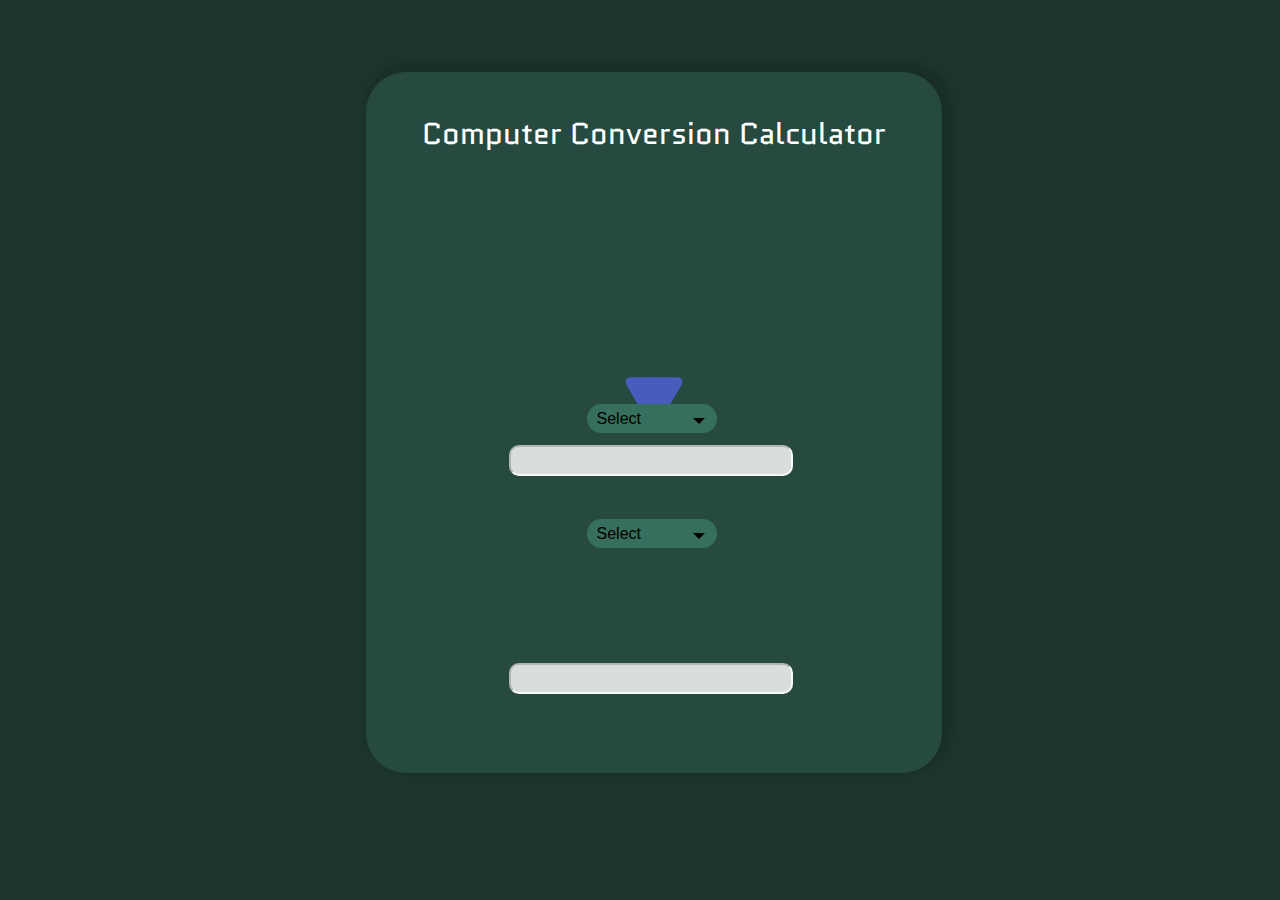
==== index.html @ f72f13f6 "First Draft of Code" ====
<!DOCTYPE html>
<html>
    <head>

        <meta name="viewport" content="width=device-width, initial-scale=1" />

        <!--Imports-->
        <link href="styles.css" rel="stylesheet">
        <script src="calculate.js"></script>
        <script src="https://ajax.googleapis.com/ajax/libs/jquery/3.6.0/jquery.min.js"></script>
        <link href='https://fonts.googleapis.com/css?family=Quantico' rel='stylesheet'>
        
        <script> 
            $(function () {
                var includes = $('[data-include]')
                $.each(includes, function () {
                    var file = 'DropDown/' + $(this).data('include') + '.html'
                    $(this).load(file)
                })
            })
        </script> 

    </head>

    <body>
        
        <div class="calc-body">
            
            <!--Title-->
            <h1>Computer Conversion Calculator</h1> <br\>

            <!--Dropdowns-->
            <div data-include="convertFrom"></div>
            <div data-include="convertTo"></div>

            <input class="convertFrom" type="text" name="convertFromInput" id="convertFromVal">
            <input class="convertTo" type="text" name="convertToVal" id="convertToVal" onclick="copyToClipboard()" readonly>
            <div class="triangle" onclick="buttonClicked()"></div>   

        </div>

    </body>
</html>
---- styles.css ----
body{
    background: #1C362E;
}

h1{
    text-align: center;
    color: white;
    font-family: Quantico;
    font-style: normal;
    font-weight: normal;
    font-size: 35px;
    margin-top: 5%;
}

@media screen and (max-width: 1300px) {
    h1 {
      font-size: 30px;
    }
}

.calc-body{
    position: absolute;
    min-width: 500px;
    min-height: 450px;
    width: 43%;
    height: 75%;

    margin-top: 5%;
    margin-bottom: 5%;
    margin-left: 28%;
    margin-right: 30%;
    z-index: -1;

    background: #264A3F;
    box-shadow: -5px 5px 10px 5px rgba(14, 24, 21, 0.25);
    box-shadow: 5px -5px 10px 5px rgba(14, 24, 21, 0.25);
    border-radius: 40px;
    padding: 1%;
}

.convertFrom{
    position: absolute;
    z-index: -1;
    height: 25px;
    width: 48%;
    margin-top: 12%;
    margin-left: 22.5%;
    background: rgba(255, 255, 255, 0.82);
    border-radius: 10px;
    border-color: rgba(255, 255, 255, 0.82);
    text-align: center;
}

.convertTo{
    position: absolute;
    z-index: -1;
    height: 25px;
    width: 48%;
    margin-top: 50%;
    margin-left: 22.5%;
    background: rgba(255, 255, 255, 0.82);
    border-radius: 10px;
    border-color: rgba(255, 255, 255, 0.82);
    text-align: center;
    cursor: pointer;
}

.triangle {
	position: relative;
	background-color: #495CBE;
    margin-left: 48.5%;
    margin-top: 40%;
    z-index: -1;
}
.triangle:before,
.triangle:after {
	content: '';
	position: absolute;
	background-color: inherit;
}
.triangle,
.triangle:before,
.triangle:after {
	width:  2.5em;
	height: 2.5em;
	border-top-right-radius: 30%;
}

.triangle {
	transform: rotate(0deg) skewX(-30deg) scale(1,.866);
}
.triangle:before {
	transform: rotate(-135deg) skewX(-45deg) scale(1.414,.707) translate(0,-50%);
}
.triangle:after {
	transform: rotate(135deg) skewY(-45deg) scale(.707,1.414) translate(50%);
}


@media screen and (max-width: 1500px) {
    .triangle,
    .triangle:before,
    .triangle:after {
        width:  2em;
        height: 2em;
    }
}
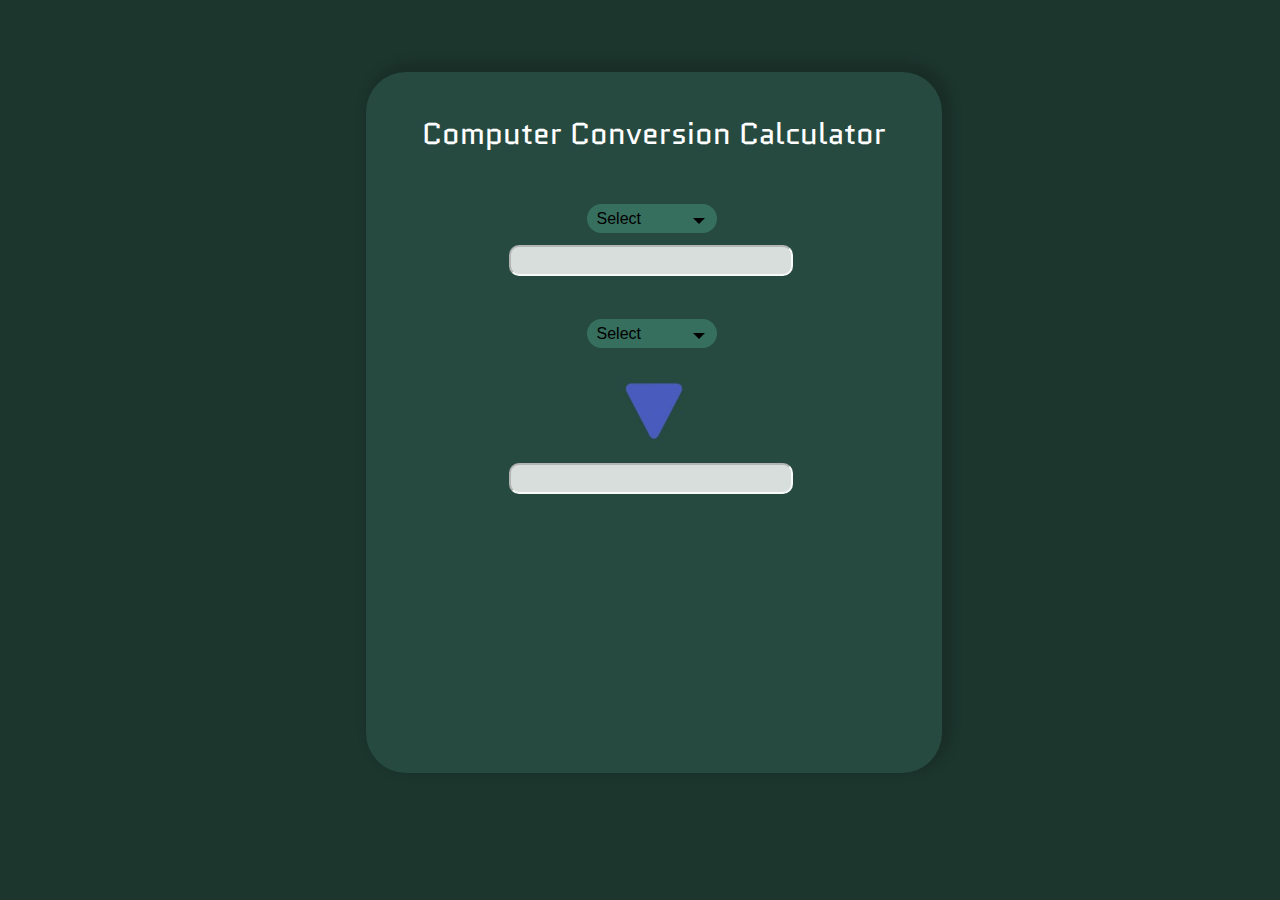
==== commit 8d8831e4: "Updated Layout" ====
--- a/index.html
+++ b/index.html
@@ -35,7 +35,7 @@
 
             <input class="convertFrom" type="text" name="convertFromInput" id="convertFromVal">
             <input class="convertTo" type="text" name="convertToVal" id="convertToVal" onclick="copyToClipboard()" readonly>
-            <div class="triangle" onclick="buttonClicked()"></div>   
+            <img class="triangle" src="button.jpg" onclick="buttonClicked()"></img>   
 
         </div>
 
--- a/styles.css
+++ b/styles.css
@@ -40,7 +40,7 @@
 
 .convertFrom{
     position: absolute;
-    z-index: -1;
+    z-index: 1;
     height: 25px;
     width: 48%;
     margin-top: 12%;
@@ -66,42 +66,20 @@
 }
 
 .triangle {
-	position: relative;
 	background-color: #495CBE;
-    margin-left: 48.5%;
-    margin-top: 40%;
-    z-index: -1;
-}
-.triangle:before,
-.triangle:after {
-	content: '';
-	position: absolute;
-	background-color: inherit;
-}
-.triangle,
-.triangle:before,
-.triangle:after {
-	width:  2.5em;
-	height: 2.5em;
-	border-top-right-radius: 30%;
-}
-
-.triangle {
-	transform: rotate(0deg) skewX(-30deg) scale(1,.866);
-}
-.triangle:before {
-	transform: rotate(-135deg) skewX(-45deg) scale(1.414,.707) translate(0,-50%);
-}
-.triangle:after {
-	transform: rotate(135deg) skewY(-45deg) scale(.707,1.414) translate(50%);
+    margin-left: 44%;
+    margin-top: 37%;
+    width: 8.5em;
+    height: 8.5em;
+    z-index: -2;
+    cursor: pointer;
 }
 
 
+
 @media screen and (max-width: 1500px) {
-    .triangle,
-    .triangle:before,
-    .triangle:after {
-        width:  2em;
-        height: 2em;
+    .triangle{
+        width: 4em;
+        height: 4em;
     }
 }
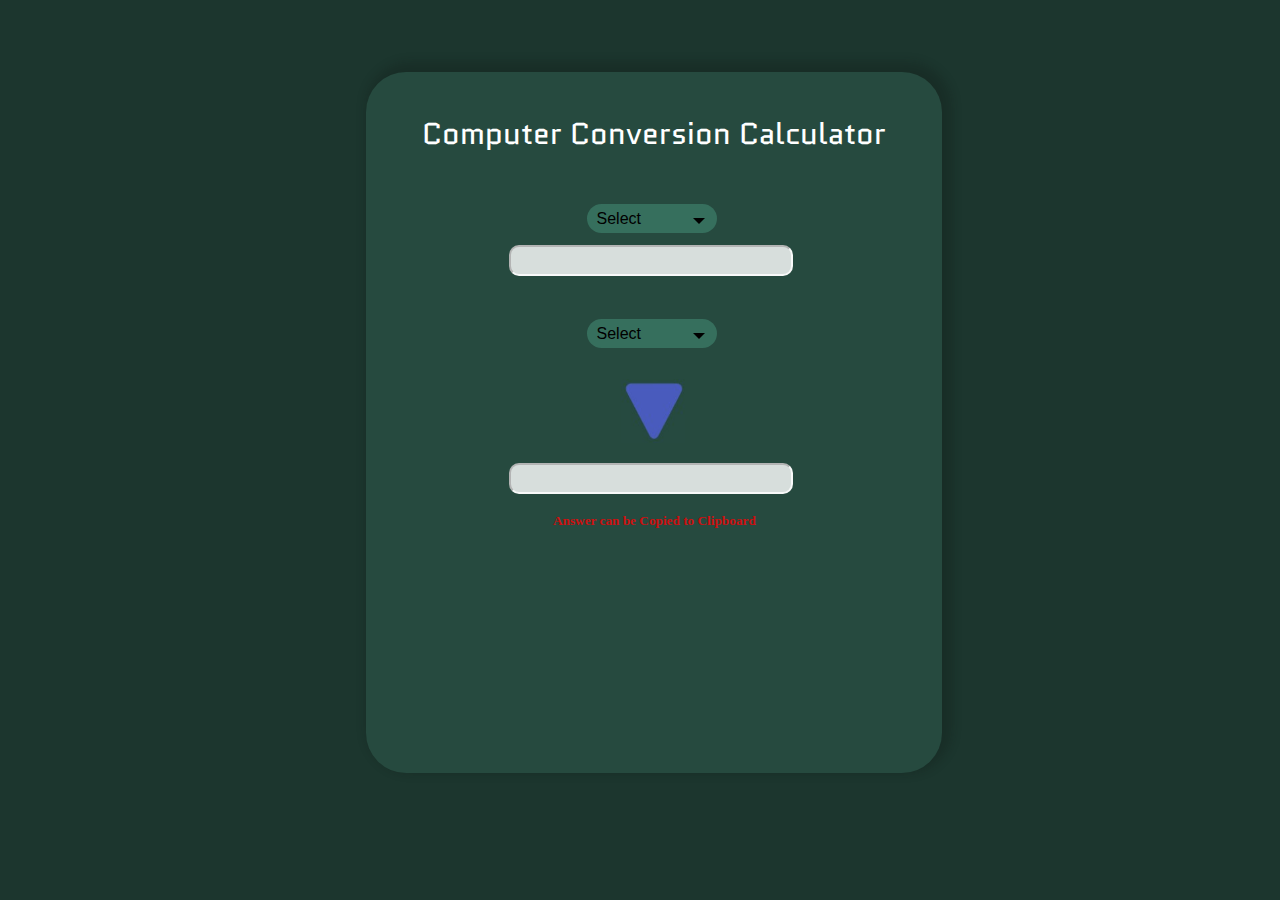
==== commit 51299ae4: "Updated Layout" ====
--- a/index.html
+++ b/index.html
@@ -3,6 +3,9 @@
     <head>
 
         <meta name="viewport" content="width=device-width, initial-scale=1" />
+
+        <title>Computer Conversion Calculator</title>
+        <link rel="icon" type="image/png" href="favicon.png" sizes="16x16"> 
 
         <!--Imports-->
         <link href="styles.css" rel="stylesheet">
@@ -35,7 +38,9 @@
 
             <input class="convertFrom" type="text" name="convertFromInput" id="convertFromVal">
             <input class="convertTo" type="text" name="convertToVal" id="convertToVal" onclick="copyToClipboard()" readonly>
-            <img class="triangle" src="button.jpg" onclick="buttonClicked()"></img>   
+            <img class="triangle" src="button.jpg" onclick="buttonClicked()"></img>
+
+            <h5>Answer can be Copied to Clipboard</h5>
 
         </div>
 
--- a/styles.css
+++ b/styles.css
@@ -10,6 +10,12 @@
     font-weight: normal;
     font-size: 35px;
     margin-top: 5%;
+}
+
+h5{
+    text-align: center;
+    color: rgb(204, 16, 16);
+    margin-top: 12%;
 }
 
 @media screen and (max-width: 1300px) {
@@ -69,13 +75,11 @@
 	background-color: #495CBE;
     margin-left: 44%;
     margin-top: 37%;
-    width: 8.5em;
-    height: 8.5em;
+    width: 4.5em;
+    height: 4.5em;
     z-index: -2;
     cursor: pointer;
 }
-
-
 
 @media screen and (max-width: 1500px) {
     .triangle{
